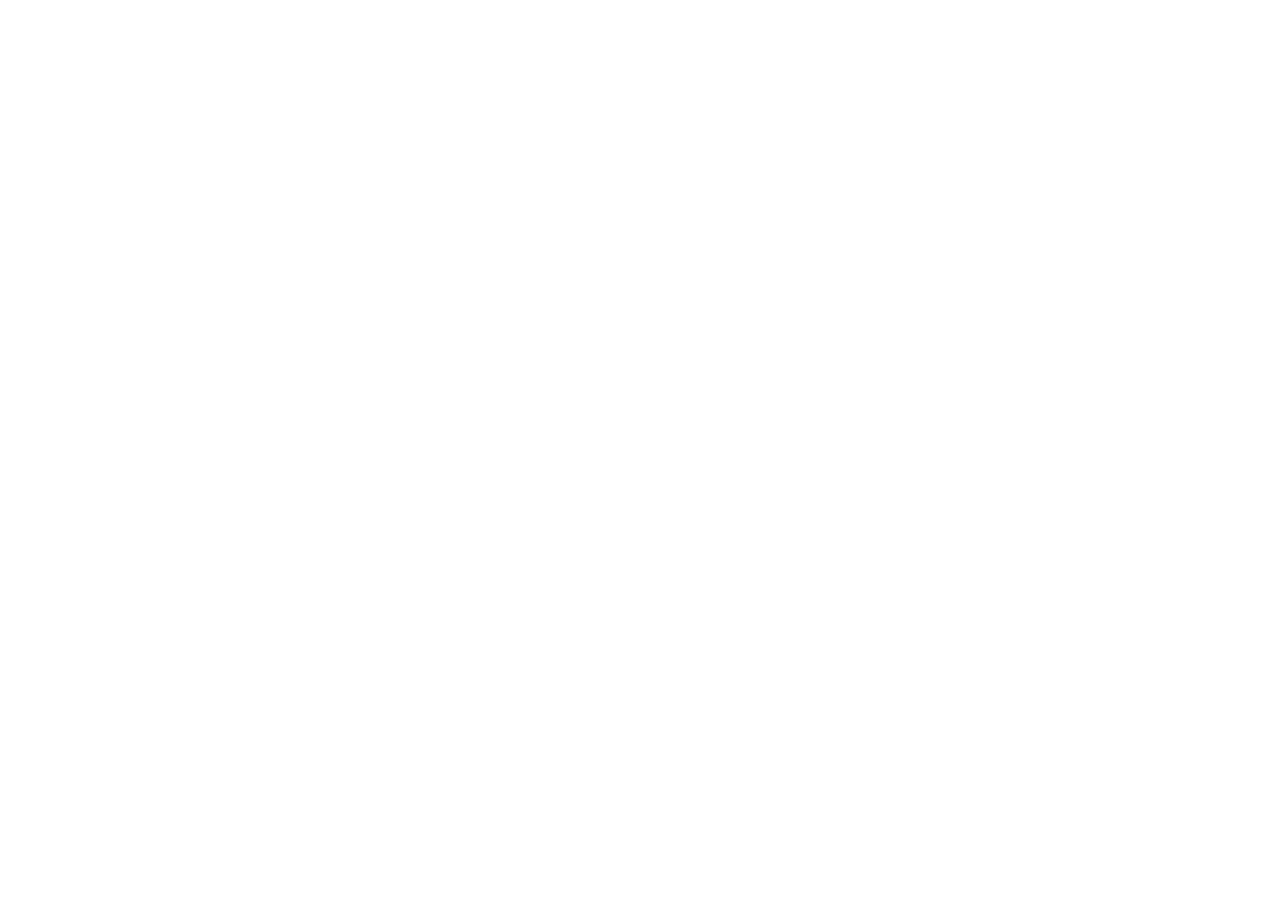
==== index.html @ b77e2338 "Deploying to gh-pages from @ IhorDid/goit-js-hw-12@4bb8b02bad423099b0f0dccb9763ad6df37a7f16 🚀" ====
<!DOCTYPE html>
<html lang="en">
  <head>
    <meta charset="UTF-8" />
    <link rel="icon" type="image/svg+xml" href="/goit-js-hw-12/favicon.svg" />
    <meta name="viewport" content="width=device-width, initial-scale=1.0" />
    <title>goit-js-hw-12</title>
    
    <script type="module" crossorigin src="/goit-js-hw-12/commonHelpers.js"></script>
    <link rel="stylesheet" href="/goit-js-hw-12/assets/index-c9db6b34.css">
  </head>
  <body>
    
  </body>
</html>
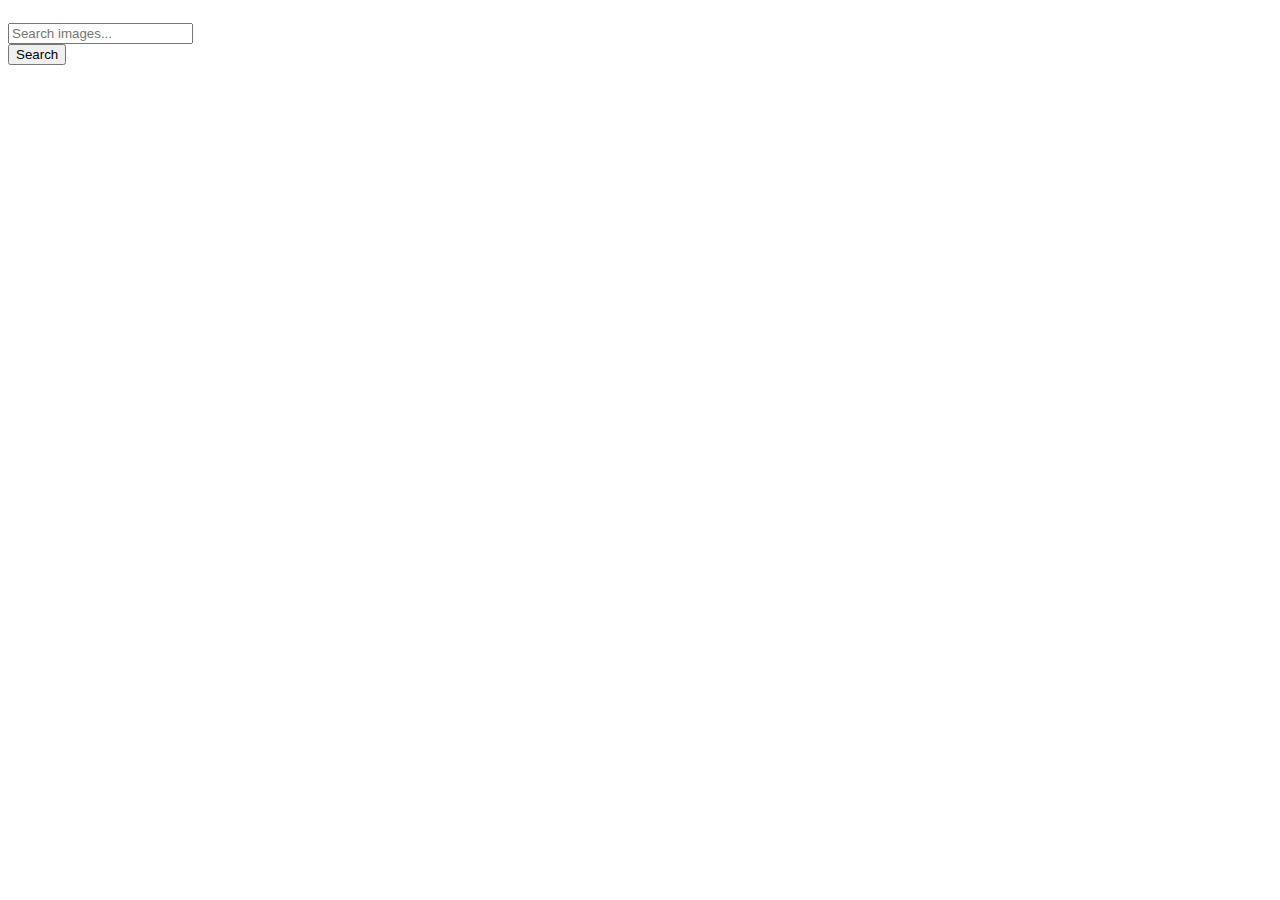
==== commit a9304fa5: "Deploying to gh-pages from @ IhorDid/goit-js-hw-12@4701afd2826732f3ce18eb13ec2e53bfcb91cf7b 🚀" ====
--- a/index.html
+++ b/index.html
@@ -7,9 +7,33 @@
     <title>goit-js-hw-12</title>
     
     <script type="module" crossorigin src="/goit-js-hw-12/commonHelpers.js"></script>
-    <link rel="stylesheet" href="/goit-js-hw-12/assets/index-c9db6b34.css">
+    <link rel="stylesheet" href="/goit-js-hw-12/assets/index-fa61914a.css">
   </head>
   <body>
+    <section id="present">
+      <div class="container">
+        <h2 class="visually-hidden"></h2>
+        <form id="present_form">
+          <div class="svg_wrapper">
+            <input
+              name="fieldSearch"
+              class="present_input"
+              type="text"
+              id="inputField"
+              placeholder="Search images..."
+              required
+            />
+            <svg class="presnt_svg" width="18" height="18">
+              <use href="../img/sprite.svg#icon-form-search"></use>
+            </svg>
+          </div>
+          <button class="present_btn" type="submit">Search</button>
+        </form>
+
+        <ul class="gallery"></ul>
+        <span class="loader"></span>
+      </div>
+    </section>
     
   </body>
 </html>
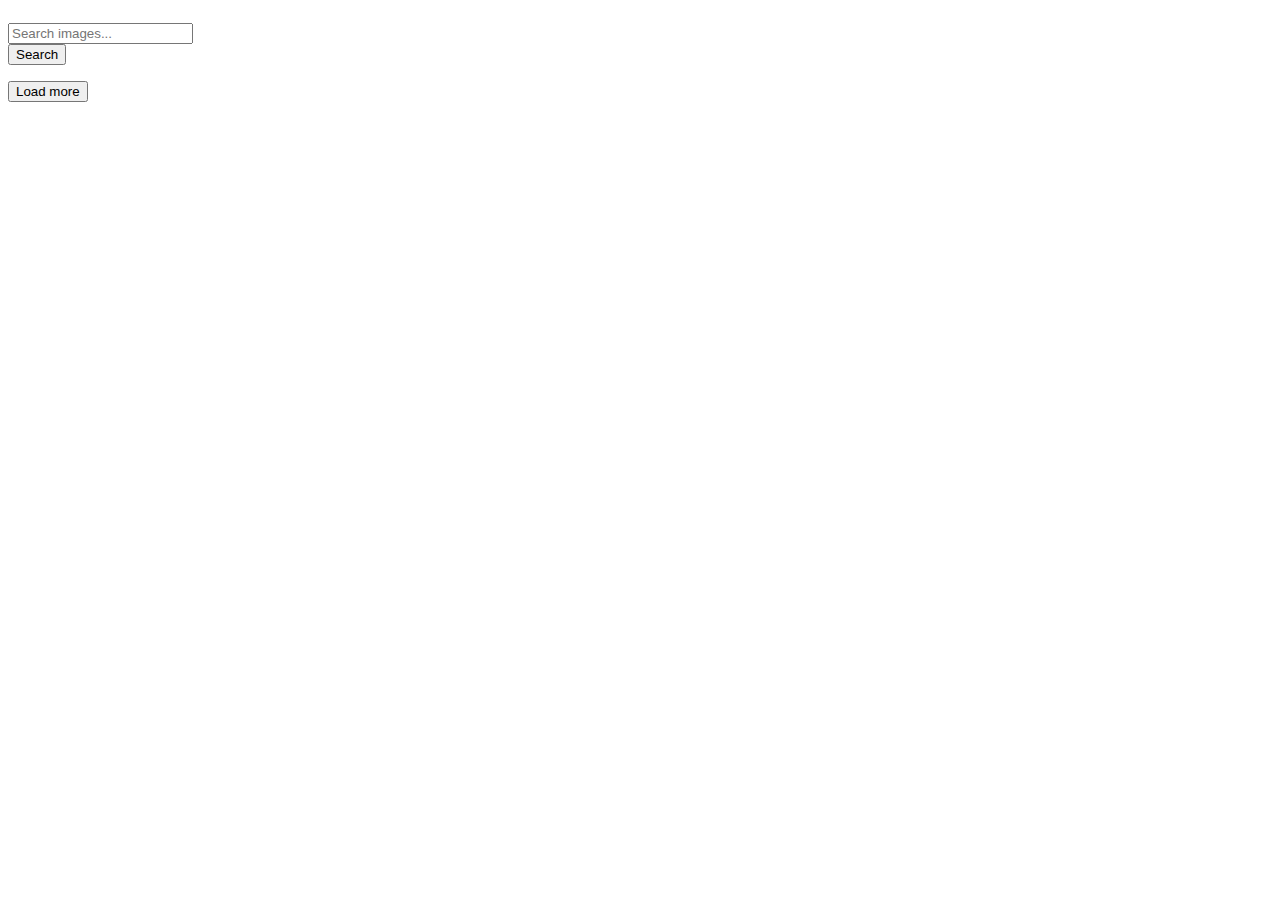
==== commit 479f171a: "Deploying to gh-pages from @ IhorDid/goit-js-hw-12@035332f7c242554c2ec6a5eb3a8e43b9c48fd4c6 🚀" ====
--- a/index.html
+++ b/index.html
@@ -7,7 +7,9 @@
     <title>goit-js-hw-12</title>
     
     <script type="module" crossorigin src="/goit-js-hw-12/commonHelpers.js"></script>
-    <link rel="stylesheet" href="/goit-js-hw-12/assets/index-fa61914a.css">
+    <link rel="modulepreload" crossorigin href="/goit-js-hw-12/assets/vendor-632f698a.js">
+    <link rel="stylesheet" href="/goit-js-hw-12/assets/vendor-1cd1f9d9.css">
+    <link rel="stylesheet" href="/goit-js-hw-12/assets/index-45f57312.css">
   </head>
   <body>
     <section id="present">
@@ -29,9 +31,11 @@
           </div>
           <button class="present_btn" type="submit">Search</button>
         </form>
-
+        <span class="loader"></span>
         <ul class="gallery"></ul>
-        <span class="loader"></span>
+        <div class="btn-container">
+          <button class="js-load-more load-more-hidden">Load more</button>
+        </div>
       </div>
     </section>
     
